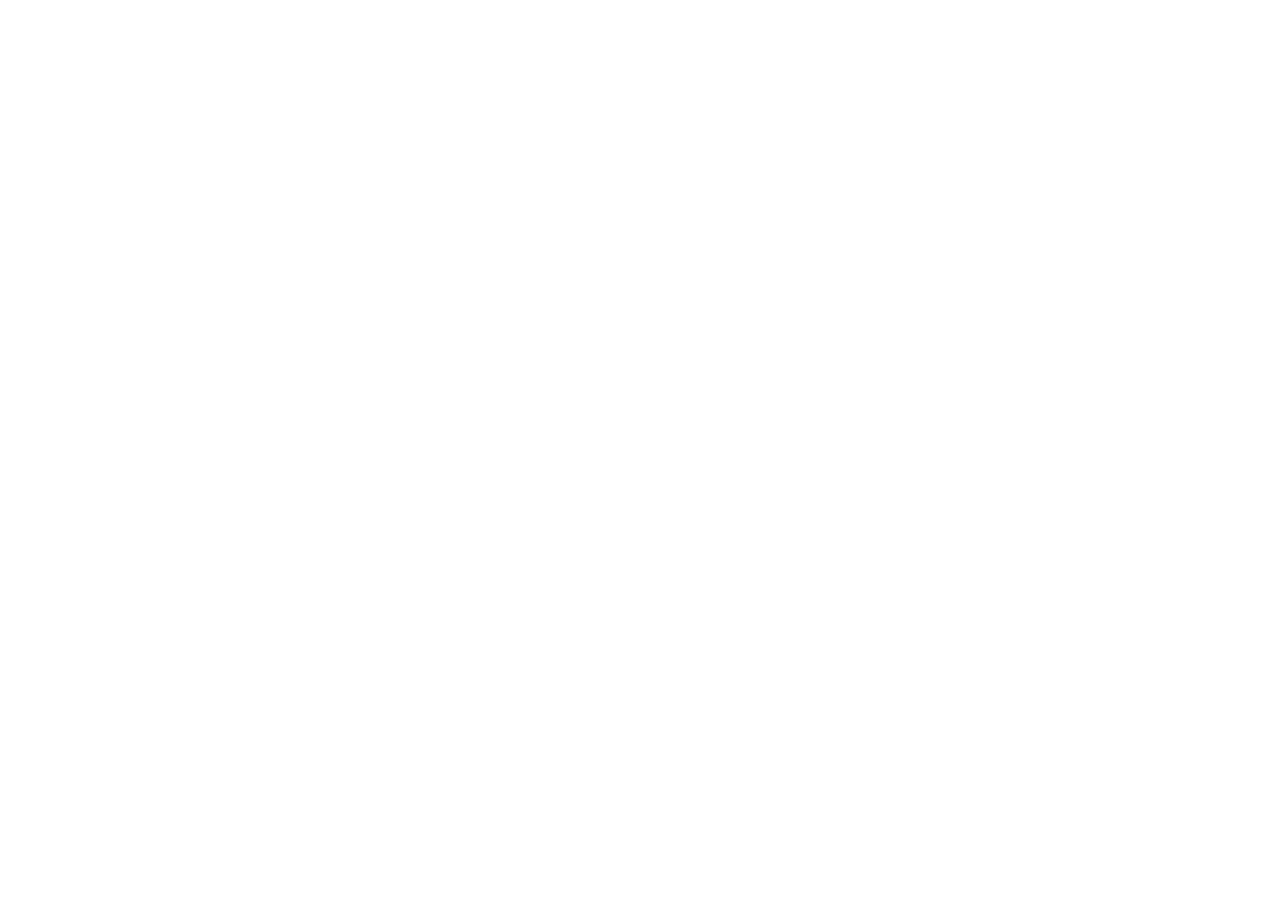
==== calender.html @ da77cde1 "first commit" ====
<!DOCTYPE html>
<html lang="en">
<head>
    <meta charset="UTF-8">
    <meta name="viewport" content="width=device-width, initial-scale=1.0">
    <title>calender
        
    </title>
</head>
<body>
    
</body>
</html>
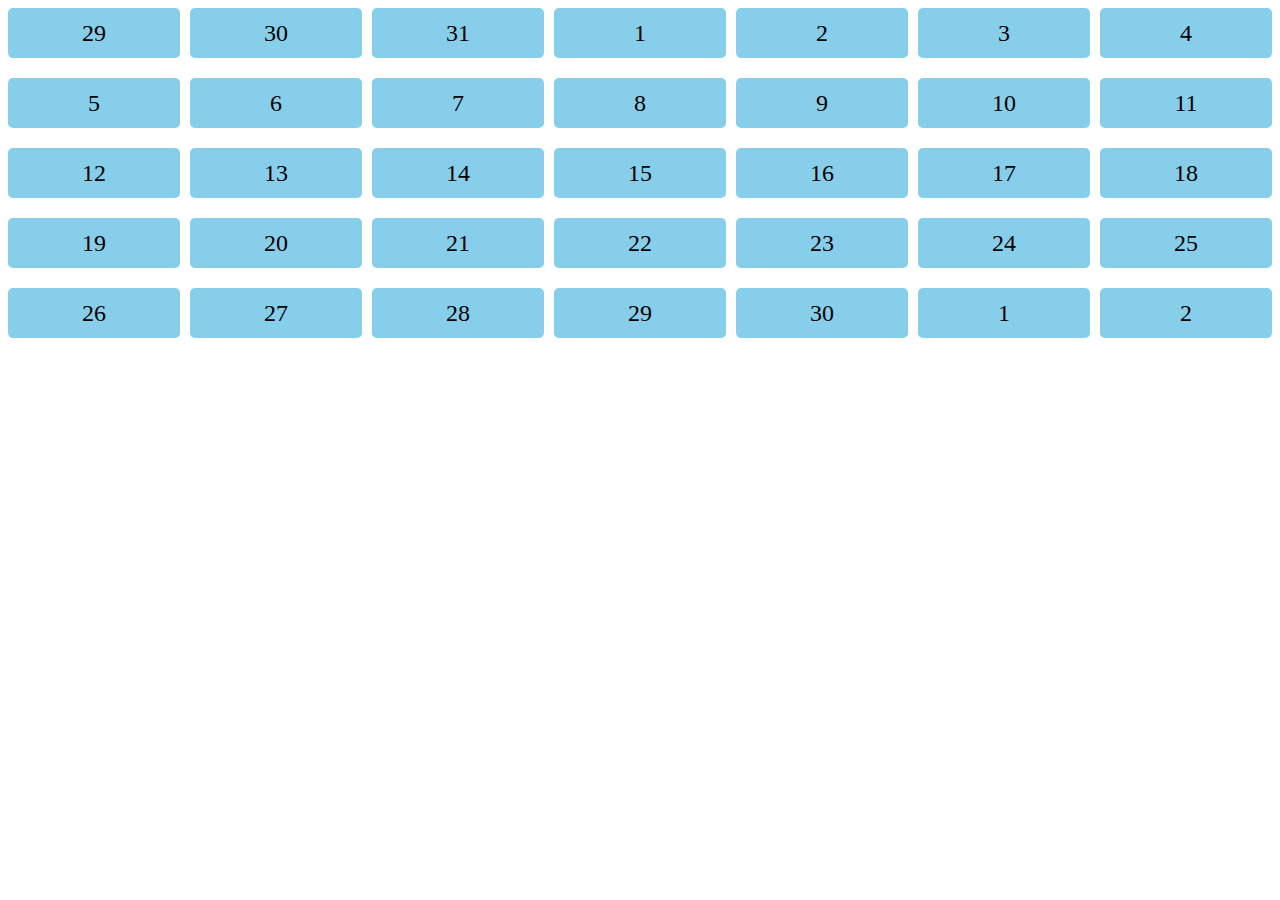
==== commit 03bd7135: "date added" ====
--- a/calender.html
+++ b/calender.html
@@ -3,11 +3,66 @@
 <head>
     <meta charset="UTF-8">
     <meta name="viewport" content="width=device-width, initial-scale=1.0">
-    <title>calender
-        
-    </title>
+    <title>calender</title>
+    <style>
+        .calender{
+            display: grid;
+            grid-template-columns: repeat(7, 1fr);
+            row-gap: 20px;
+            column-gap: 10px;
+        }
+
+        .date{
+            background-color: skyblue;
+            border-radius: 5px;
+            height: 50px;
+            display: flex;
+            justify-content: center;
+            align-items: center;
+            font-size: 1.5em;
+        }
+    </style>
+
 </head>
+
 <body>
-    
+    <div class="calender">
+        <div class="date">29</div>
+        <div class="date">30</div>
+        <div class="date">31</div>
+        <div class="date">1</div>
+        <div class="date">2</div>
+        <div class="date">3</div>
+        <div class="date">4</div>
+        <div class="date">5</div>
+        <div class="date">6</div>
+        <div class="date">7</div>
+        <div class="date">8</div>
+        <div class="date">9</div>
+        <div class="date">10</div>
+        <div class="date">11</div>
+        <div class="date">12</div>
+        <div class="date">13</div>
+        <div class="date">14</div>
+        <div class="date">15</div>
+        <div class="date">16</div>
+        <div class="date">17</div>
+        <div class="date">18</div>
+        <div class="date">19</div>
+        <div class="date">20</div>
+        <div class="date">21</div>
+        <div class="date">22</div>
+        <div class="date">23</div>
+        <div class="date">24</div>
+        <div class="date">25</div>
+        <div class="date">26</div>
+        <div class="date">27</div>
+        <div class="date">28</div>
+        <div class="date">29</div>
+        <div class="date">30</div>
+        <div class="date">1</div>
+        <div class="date">2</div>
+    </div>
 </body>
+
 </html>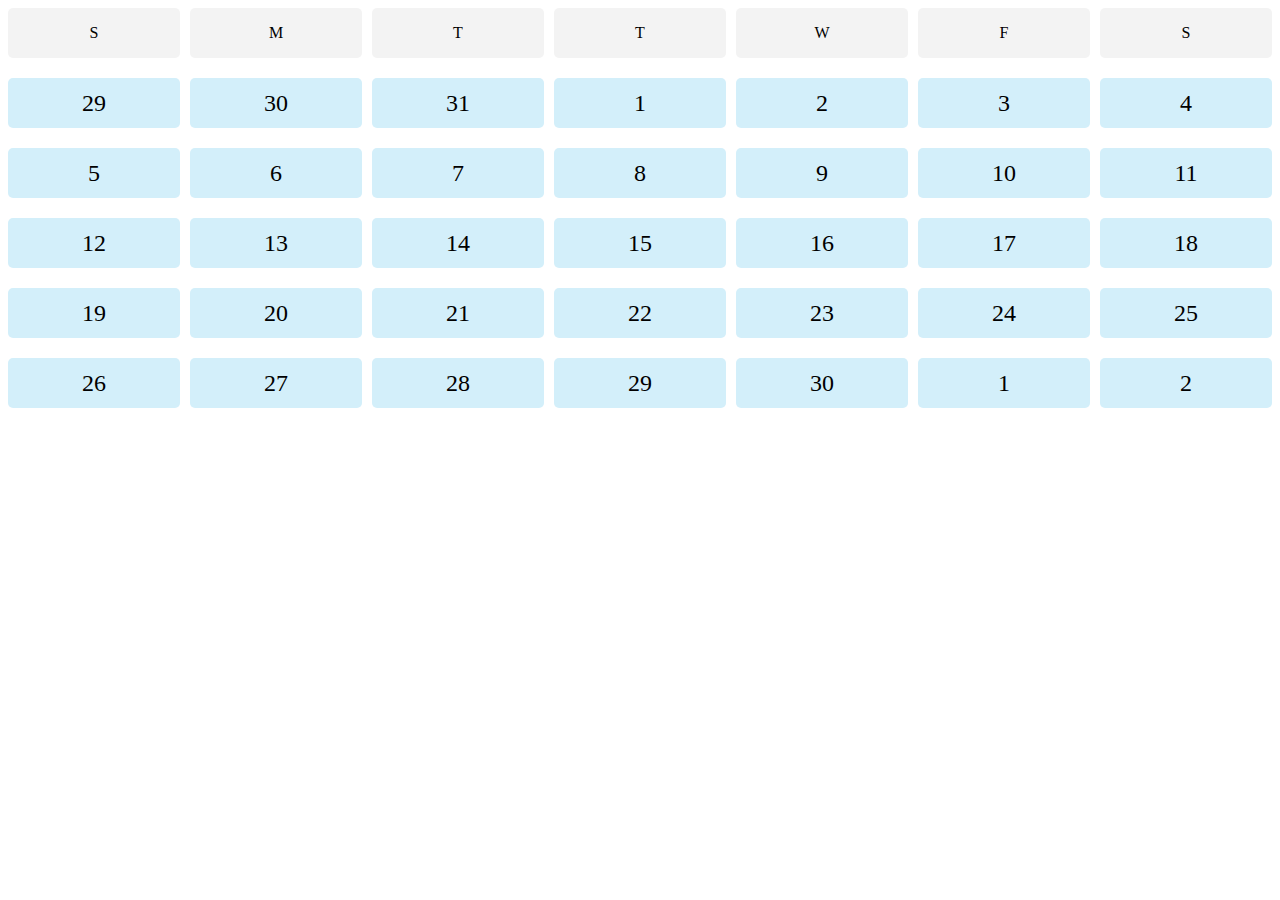
==== commit 10062bf9: "day added" ====
--- a/calender.html
+++ b/calender.html
@@ -10,10 +10,20 @@
             grid-template-columns: repeat(7, 1fr);
             row-gap: 20px;
             column-gap: 10px;
+            grid-template-rows: repeat(6, 50px);
         }
 
+        .day{
+            background-color: rgba(211, 211, 211, 0.283);
+            border-radius: 5px;
+            height: 50px;
+            display: flex;
+            justify-content: center;
+            align-items: center;
+            font-size: 1em;
+        }
         .date{
-            background-color: skyblue;
+            background-color: rgba(155, 219, 244, 0.434);
             border-radius: 5px;
             height: 50px;
             display: flex;
@@ -27,6 +37,13 @@
 
 <body>
     <div class="calender">
+        <div class="day">S</div>
+        <div class="day">M</div>
+        <div class="day">T</div>
+        <div class="day">T</div>
+        <div class="day">W</div>
+        <div class="day">F</div>
+        <div class="day">S</div>
         <div class="date">29</div>
         <div class="date">30</div>
         <div class="date">31</div>
